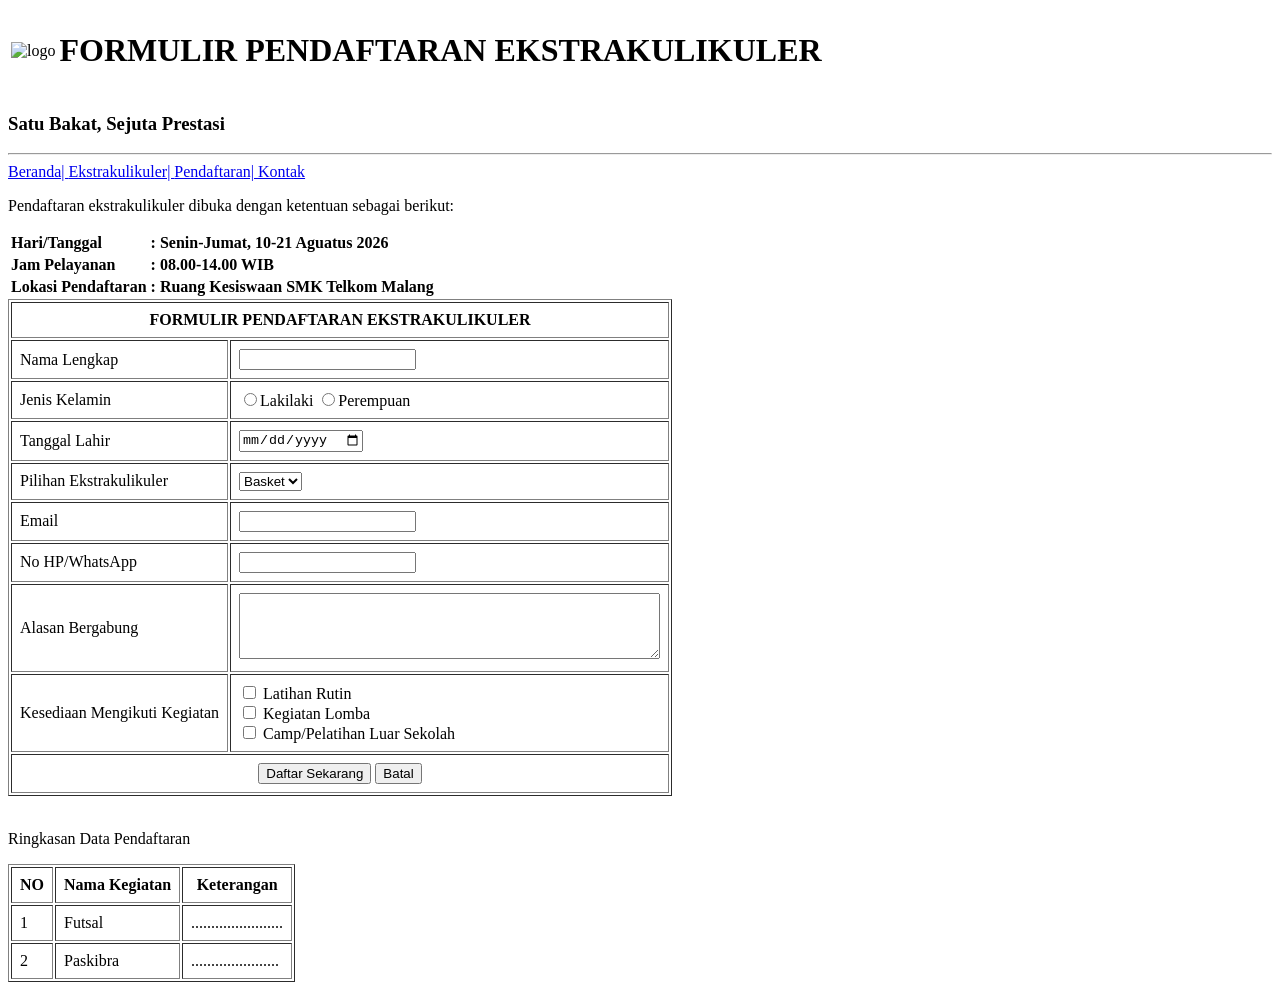
==== Alfina_5.html @ 92ffd4cc "update" ====
<!DOCTYPE html>
<html>

<head>
    <title>FORMULIR PENDAFTARAN EKSTRAKURIKULER</title>
</head>

<body>
    <table>
        <td><img src="logo.html.ico" alt="logo" width="240" height="240"></td>
        <td>
            <h1>FORMULIR PENDAFTARAN EKSTRAKULIKULER</h1>
        </td>
    </table>

    <h3>Satu Bakat, Sejuta Prestasi</h3>

    <hr>
    <a href="https://beranda.com" target="_blank">
        Beranda|
    </a>

    <a href="https://ekstrakulikuler.com" target="_blank">
        Ekstrakulikuler|
    </a>

    <a href="https://pendaftaran.com" target="_blank">
        Pendaftaran|
    </a>

    <a href="https://kontak.com" target="_blank">
        Kontak
    </a>
    </hr>
    <p>Pendaftaran ekstrakulikuler dibuka dengan ketentuan sebagai berikut:</p>
    <table>
        <tr>
            <td><label><b>Hari/Tanggal</b></label></td>
            <td><b>:</b></td>
            <td><b>Senin-Jumat, 10-21 Aguatus 2026</b></td>
        </tr>

        </tr>
        <tr>
            <td><label><b>Jam Pelayanan</b></label></td>
            <td><b>:</b></td>
            <td><b>08.00-14.00 WIB</b></td>
        </tr>
        <tr>
            <td><label><b>Lokasi Pendaftaran</b></label></td>
            <td><b>:</b></td>
            <td><b>Ruang Kesiswaan SMK Telkom Malang</b></td>
        </tr>
    </table>

    <form>
        <table border="1" cellpadding="8" celpadding="8">
            <thead>
                <tr>
                    <th colspan="2">FORMULIR PENDAFTARAN EKSTRAKULIKULER</th>
                </tr>
            </thead>
            <tbody>
                <tr>
                    <td><label>Nama Lengkap</label></td>
                    <td><input type="teks required placholder=Masukkan nama lengkap"></td>
                </tr>
                <tr>
                    <td><label>Jenis Kelamin</label></td>
                    <td>
                        <input type="radio" name="jenis kelamin">Lakilaki
                        <input type="radio" name="jenis kelamin">Perempuan
                    </td>
                </tr>
                <tr>
                    <td><label>Tanggal Lahir</label></td>
                    <td><input type="date"></td>
                </tr>
                <tr>
                    <td><label>Pilihan Ekstrakulikuler</label></td>
                    <td><select name="Jurusan">
                            <option value="Basket">Basket</option>
                            <option value="Tari">Tari</option>
                <tr>
                    <td><label>Email</label></td>
                    <td><input type="email"></td>
                </tr>
                <tr>
                    <td><label>No HP/WhatsApp</label></td>
                    <td><input type="tel"></td>
                </tr>
                <tr>
                    <td><label>Alasan Bergabung</label></td>
                    <td><textarea rows="4" cols="50"></textarea></td>
                </tr>
                <tr>
                    <td><label>Kesediaan Mengikuti Kegiatan</label></td>
                    <td>
                        <label>
                            <input type="checkbox" name="Latihan Rutin" value="Latihan Rutin"> Latihan Rutin
                        </label>
                        <br />
                        <label>
                            <input type="checkbox" name="Kegiatan Lomba" value="Kegiatan Lomba"> Kegiatan Lomba
                        </label>
                        <br />
                        <label>
                            <input type="checkbox" name="Camp/Pelatihan Luar Sekolah"
                                value="Camp/Pelatihan Luar Sekolah"> Camp/Pelatihan Luar Sekolah
                        </label>
                    </td>
                </tr>
                <tr>
                    <td colspan="2" style="text-align: center;">
                        <button> Daftar Sekarang </button>
                        <button> Batal </button>
                    </td>
                </tr>
            </tbody>
        </table>
    </form>

    <br />

    <form>
        <p>Ringkasan Data Pendaftaran</p>
        <table border="1" cellpadding="8">
            <thead>
                <tr>
                    <th>NO</th>
                    <th>Nama Kegiatan</th>
                    <th>Keterangan</th>
                </tr>
            </thead>

            <tbody>
                <tr>
                    <td>1</td>
                    <td>Futsal</td>
                    <td>.......................</td>
                </tr>
                <tr>
                    <td>2</td>
                    <td>Paskibra</td>
                    <td>......................</td>
                </tr>
            </tbody>
        </table>
    </form>
</body>
</html>
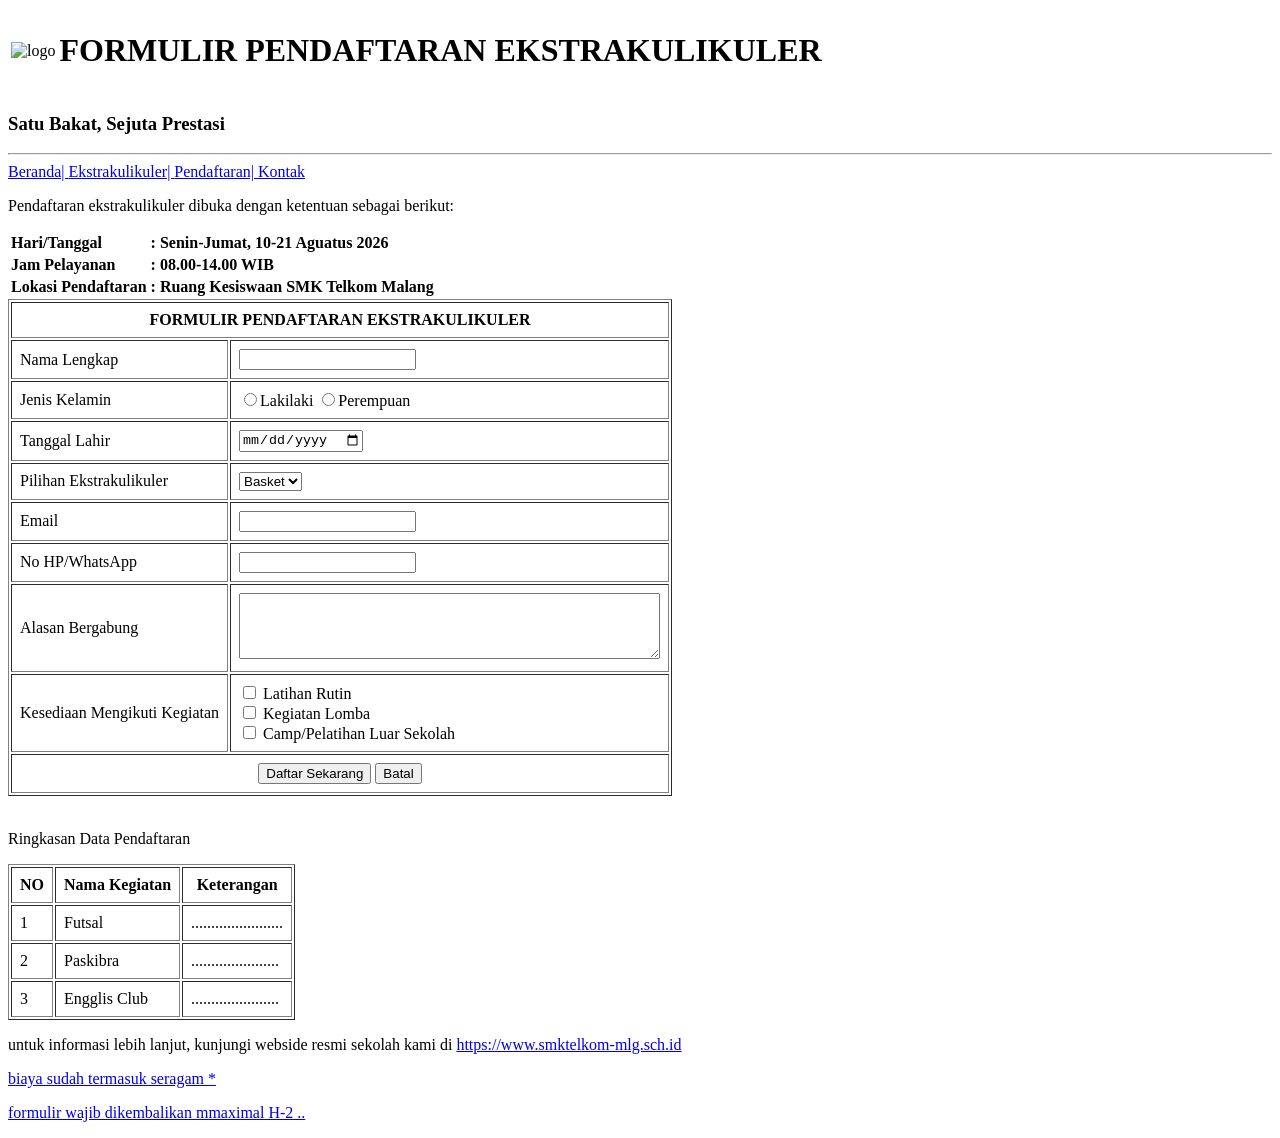
==== commit 181f45c9: "update" ====
--- a/Alfina_5.html
+++ b/Alfina_5.html
@@ -144,8 +144,20 @@
                     <td>Paskibra</td>
                     <td>......................</td>
                 </tr>
+                <tr>
+                    <td>3</td>
+                    <td>Engglis Club</td>
+                    <td>......................</td>
+                </tr>
             </tbody>
         </table>
-    </form>
-</body>
+
+        <p>untuk informasi lebih lanjut, kunjungi webside resmi sekolah kami di <a href="https://www.smktelkom-mlg.sch.id"
+            target="_blank">https://www.smktelkom-mlg.sch.id  
+        <br>
+        <p>biaya sudah termasuk seragam *</p>   
+        <p>formulir wajib dikembalikan mmaximal H-2 ..</p>
+
+      </form>
+    </body>
 </html>
